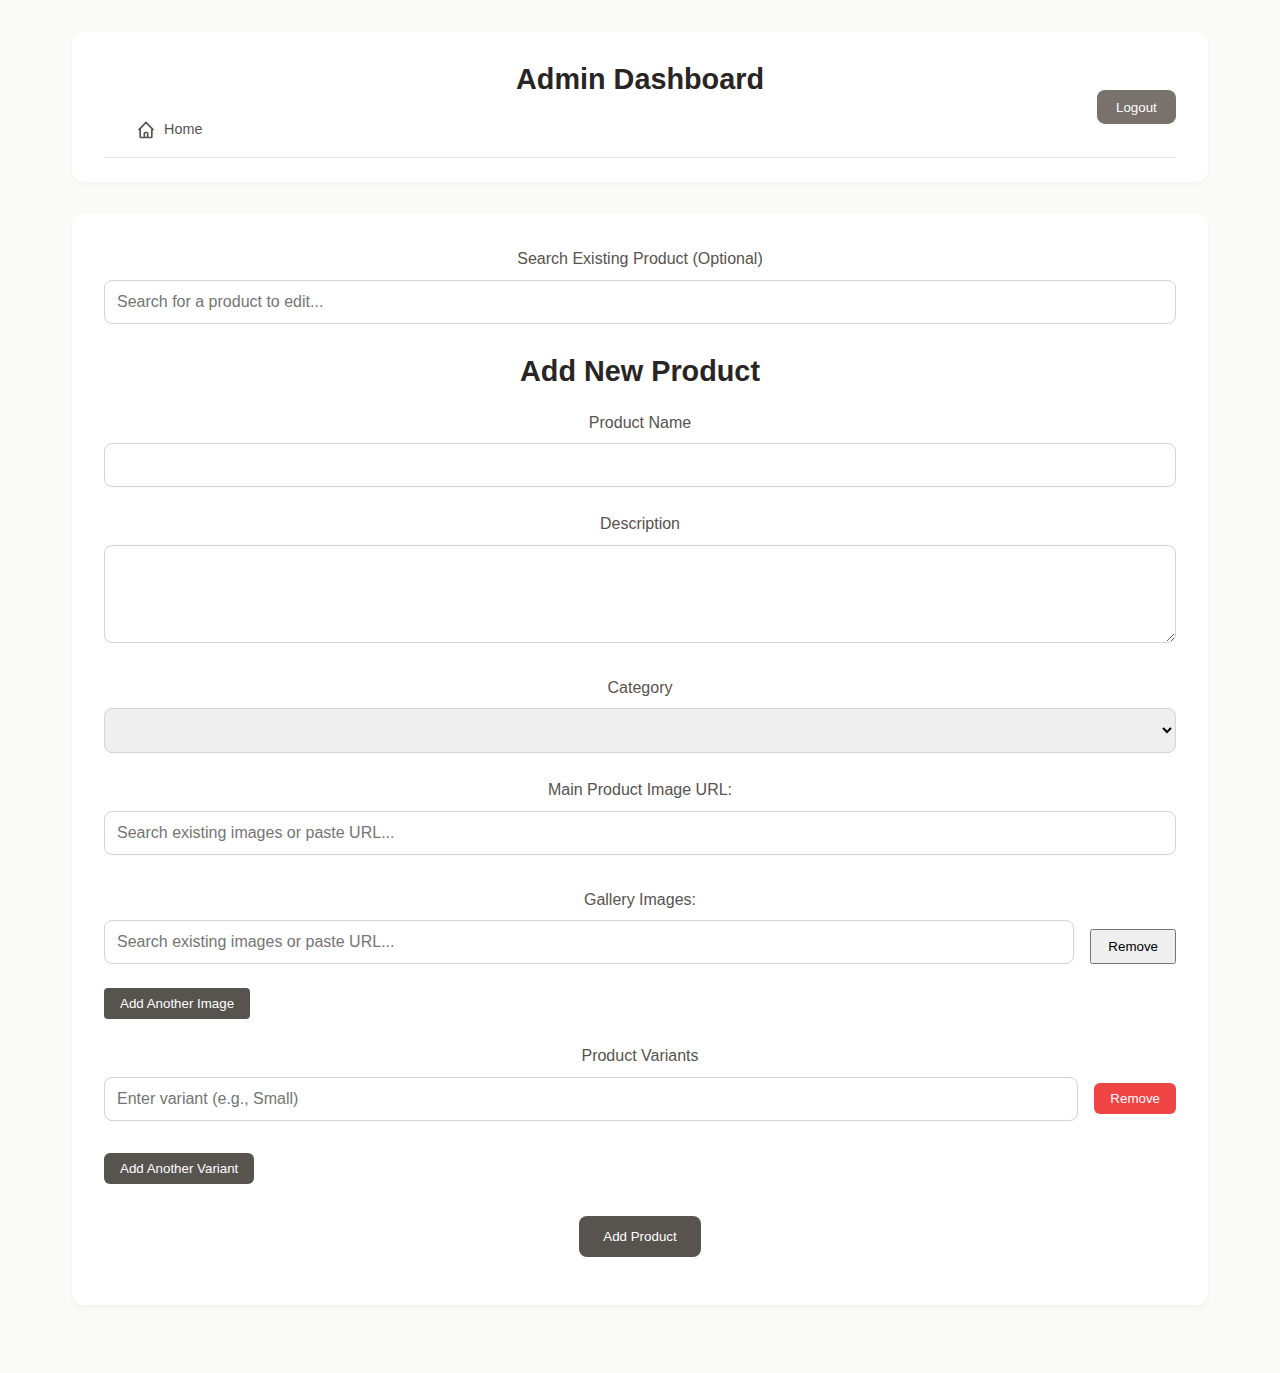
==== admin-dashboard.html @ 3c6c63e3 "Initial commit - set up project structure" ====
<!DOCTYPE html>
<html lang="en">
<head>
    <meta charset="UTF-8">
    <meta name="viewport" content="width=device-width, initial-scale=1.0">
    <title>Admin Dashboard - Moderna Office Furniture</title>
    <style>
        * {
            margin: 0;
            padding: 0;
            box-sizing: border-box;
        }

        body {
            font-family: 'Inter', -apple-system, BlinkMacSystemFont, sans-serif;
            background-color: #fafaf9; /* stone-50 */
            color: #44403c; /* stone-700 */
            line-height: 1.6;
        }

        .dashboard-container {
            max-width: 1200px;
            margin: 0 auto;
            padding: 2rem;
        }

        .header {
            background: white;
            padding: 1.5rem 2rem;
            border-radius: 12px;
            box-shadow: 0 2px 4px rgba(0,0,0,0.04);
            margin-bottom: 2rem;
            text-align: center;
            position: relative;
        }

        .header h1 {
            font-size: 1.8rem;
            color: #292524; /* stone-800 */
            margin: 0;
        }

        .logout-btn {
            position: absolute;
            right: 2rem;
            top: 50%;
            transform: translateY(-50%);
            padding: 0.6rem 1.2rem;
            background: #78716c; /* stone-500 */
            color: #fff;
            border: none;
            border-radius: 8px;
            cursor: pointer;
            font-weight: 500;
            transition: background 0.3s ease;
        }

        .logout-btn:hover {
            background: #57534e; /* stone-600 */
        }

        .product-form {
            background: white;
            padding: 2rem;
            border-radius: 12px;
            box-shadow: 0 2px 4px rgba(0,0,0,0.04);
            margin-bottom: 2rem;
        }

        .form-group {
            margin-bottom: 1.5rem;
        }

        /* Category dropdown styles */
        .category-select {
            width: 100%;
            padding: 0.75rem;
            border: 1px solid #d6d3d1; /* stone-300 */
            border-radius: 8px;
            font-size: 1rem;
            background-color: white;
            cursor: pointer;
        }

        .category-select:focus {
            outline: none;
            border-color: #57534e; /* stone-600 */
        }

        .form-group label {
            display: block;
            margin-bottom: 0.5rem;
            font-weight: 500;
            color: #57534e; /* stone-600 */
            text-align: center;
        }

        .form-group input,
        .form-group textarea,
        .form-group select {
            width: 100%;
            padding: 0.75rem;
            border: 1px solid #d6d3d1; /* stone-300 */
            border-radius: 8px;
            font-size: 1rem;
            transition: border-color 0.3s ease;
        }

        .form-group input:focus,
        .form-group textarea:focus,
        .form-group select:focus {
            outline: none;
            border-color: #57534e; /* stone-600 */
        }

        .file-input-group {
            margin-bottom: 1.5rem;
        }

        /* Searchable Dropdown Styles */
        .image-select-container {
            position: relative;
            width: 100%;
        }

        .image-search {
            width: 100%;
            padding: 0.75rem;
            border: 1px solid #d6d3d1; /* stone-300 */
            border-radius: 8px;
            font-size: 1rem;
            margin-bottom: 0.5rem;
        }

        .image-dropdown {
            position: absolute;
            top: 100%;
            left: 0;
            width: 100%;
            max-height: 300px;
            overflow-y: auto;
            background: white;
            border: 1px solid #d6d3d1;
            border-radius: 8px;
            box-shadow: 0 4px 6px rgba(0,0,0,0.1);
            z-index: 1000;
            display: none;
        }

        .image-option {
            display: flex;
            align-items: center;
            gap: 1rem;
            padding: 0.75rem;
            cursor: pointer;
            border-bottom: 1px solid #e7e5e4;
        }

        .image-option:hover {
            background: #f5f5f4;
        }

        .image-option img {
            width: 50px;
            height: 50px;
            object-fit: cover;
            border-radius: 4px;
        }

        .image-preview {
            margin-top: 1rem;
            text-align: center;
        }

        .image-preview img {
            max-width: 200px;
            max-height: 200px;
            object-fit: contain;
            border-radius: 8px;
            border: 1px solid #d6d3d1; /* stone-300 */
        }

        .submit-btn {
            padding: 0.8rem 1.5rem;
            background: #57534e; /* stone-600 */
            color: white;
            border: none;
            border-radius: 8px;
            cursor: pointer;
            font-weight: 500;
            transition: background 0.3s ease;
        }

        .submit-btn:hover {
            background: #44403c; /* stone-700 */
        }

        .products-list {
            background: white;
            padding: 2rem;
            border-radius: 12px;
            box-shadow: 0 2px 4px rgba(0,0,0,0.04);
        }

        .product-item {
            display: flex;
            align-items: center;
            padding: 1rem;
            border-bottom: 1px solid #e7e5e4; /* stone-200 */
            transition: background 0.3s ease;
        }

        .product-item:hover {
            background: #f5f5f4; /* stone-100 */
        }

        .product-image {
            width: 80px;
            height: 80px;
            object-fit: cover;
            border-radius: 8px;
            margin-right: 1.5rem;
        }

        .product-info {
            flex: 1;
        }

        .product-info h3 {
            margin-bottom: 0.25rem;
            color: #2d3748;
        }

        .product-info p {
            color: #718096;
            font-size: 0.9rem;
        }

        .product-actions {
            display: flex;
            gap: 0.5rem;
        }

        .edit-btn {
            padding: 0.5rem 1rem;
            background: #78716c; /* stone-500 */
            color: white;
            border: none;
            border-radius: 6px;
            cursor: pointer;
            transition: background 0.3s ease;
        }

        .edit-btn:hover {
            background: #57534e; /* stone-600 */
        }

        .delete-btn {
            padding: 0.5rem 1rem;
            background: #a8a29e; /* stone-400 */
            color: white;
            border: none;
            border-radius: 6px;
            cursor: pointer;
            transition: background 0.3s ease;
        }

        .delete-btn:hover {
            background: #78716c; /* stone-500 */
        }

        /* Add these styles */
        .product-select-container {
            position: relative;
            margin-bottom: 1rem;
        }

        .product-search {
            width: 100%;
            padding: 0.75rem;
            border: 1px solid #d6d3d1; /* stone-300 */
            border-radius: 8px;
            font-size: 1rem;
        }

        .product-dropdown {
            position: absolute;
            top: 100%;
            left: 0;
            right: 0;
            max-height: 300px;
            overflow-y: auto;
            background: white;
            border: 1px solid #d6d3d1; /* stone-300 */
            border-radius: 8px;
            box-shadow: 0 4px 6px rgba(0,0,0,0.1);
            z-index: 1000;
            display: none;
            margin-top: 0.5rem;
        }

        .product-option {
            display: flex;
            align-items: center;
            padding: 0.75rem;
            cursor: pointer;
            border-bottom: 1px solid #e7e5e4; /* stone-200 */
            min-height: 70px;
        }

        .product-option:hover {
            background: #f5f5f4; /* stone-100 */
        }

        .product-option img {
            width: 50px;
            height: 50px;
            object-fit: cover;
            margin-right: 1rem;
            border-radius: 4px;
        }

        .button-group {
            display: flex;
            gap: 1rem;
            justify-content: center;
            margin-top: 2rem;
        }

        .update-btn {
            background: #57534e; /* stone-600 */
        }

        .update-btn:hover {
            background: #44403c; /* stone-700 */
        }

        .cancel-btn {
            padding: 0.8rem 1.5rem;
            background: #e7e5e4; /* stone-200 */
            color: #57534e; /* stone-600 */
            border: none;
            border-radius: 8px;
            cursor: pointer;
            font-weight: 500;
            transition: background 0.3s ease;
        }

        .cancel-btn:hover {
            background: #d6d3d1; /* stone-300 */
        }

        /* Center all section headings */
        h2 {
            text-align: center;
            margin-bottom: 2rem;
            color: #44403c; /* stone-700 */
            font-size: 1.5rem;
        }

        /* Center file input labels */
        .file-input-group label {
            text-align: center;
            display: block;
            margin-bottom: 0.5rem;
            font-weight: 500;
            color: #57534e; /* stone-600 */
        }

        /* Center the upload section */
        .upload-section {
            text-align: center;
            margin-top: 1rem;
        }

        /* Make all headings consistent */
        h1, h2 {
            text-align: center;
            color: #292524; /* stone-800 */
            font-size: 1.8rem;
            margin-bottom: 2rem;
        }

        .admin-section {
            padding: 2rem;
            max-width: 600px;
            margin: 0 auto;
        }
        
        .value-row {
            display: flex;
            gap: 1rem;
            margin-bottom: 1rem;
            align-items: center;
        }
        
        form > * {
            margin-bottom: 1rem;
        }
        
        input, select {
            padding: 0.5rem;
            width: 100%;
        }
        
        button {
            padding: 0.5rem 1rem;
            cursor: pointer;
        }

        .option-group {
            border: 1px solid #e7e5e4;
            border-radius: 8px;
            padding: 1rem;
            margin-bottom: 1rem;
        }

        .option-header {
            display: flex;
            gap: 1rem;
            margin-bottom: 1rem;
        }

        .option-values {
            margin-left: 1rem;
        }

        .add-option-btn, .add-value-btn {
            background: #57534e;
            color: white;
            border: none;
            border-radius: 6px;
            padding: 0.5rem 1rem;
            margin-top: 0.5rem;
            cursor: pointer;
        }

        .remove-option-btn {
            background: #ef4444;
            color: white;
            border: none;
            border-radius: 6px;
            padding: 0.5rem 1rem;
            cursor: pointer;
        }

        .value-row input {
            flex: 1;
            padding: 0.75rem;
            border: 1px solid #d6d3d1;
            border-radius: 8px;
            font-size: 1rem;
        }

        .add-option-btn {
            background: #57534e;
            color: white;
            border: none;
            border-radius: 6px;
            padding: 0.5rem 1rem;
            cursor: pointer;
            margin-top: 1rem;
        }

        .value-row button {
            padding: 0.5rem 1rem;
            background: #ef4444;
            color: white;
            border: none;
            border-radius: 6px;
            cursor: pointer;
        }

        .add-variant-btn {
            background: #57534e;
            color: white;
            border: none;
            border-radius: 6px;
            padding: 0.5rem 1rem;
            cursor: pointer;
            margin-top: 1rem;
        }

        .button-group {
            margin-top: 2rem;
            text-align: center;
        }

        .value-row {
            display: flex;
            gap: 1rem;
            margin-bottom: 1rem;
            align-items: center;
        }

        .value-row input {
            flex: 1;
            padding: 0.75rem;
            border: 1px solid #d6d3d1;
            border-radius: 8px;
            font-size: 1rem;
        }

        .value-row button {
            padding: 0.5rem 1rem;
            background: #ef4444;
            color: white;
            border: none;
            border-radius: 6px;
            cursor: pointer;
        }

        .admin-header {
            display: flex;
            justify-content: space-between;
            align-items: center;
            padding: 1rem 2rem;
            background: white;
            border-bottom: 1px solid #e5e7eb;
        }

        .home-link {
            display: flex;
            align-items: center;
            gap: 0.5rem;
            color: #57534e;
            text-decoration: none;
            font-size: 0.9rem;
            transition: color 0.2s;
        }

        .home-link:hover {
            color: #292524;
        }

        .home-link svg {
            width: 20px;
            height: 20px;
        }

        .gallery-input-group {
            display: flex;
            gap: 1rem;
            margin-bottom: 0.5rem;
            align-items: center;
        }

        .gallery-input-group input {
            flex: 1;
        }

        .add-btn {
            padding: 0.5rem 1rem;
            background: #57534e;
            color: white;
            border: none;
            border-radius: 4px;
            cursor: pointer;
            margin-top: 0.5rem;
        }

        .add-btn:hover {
            background: #44403c;
        }
    </style>
</head>
<body>
    <div class="dashboard-container">
        <div class="header">
            <h1>Admin Dashboard</h1>
            <div class="admin-header">
                <a href="index.html" class="home-link">
                    <svg width="20" height="20" viewBox="0 0 24 24" fill="none" stroke="currentColor" stroke-width="2">
                        <path d="M3 12l2-2m0 0l7-7 7 7M5 10v10a1 1 0 001 1h3m10-11l2 2m-2-2v10a1 1 0 01-1 1h-3m-6 0a1 1 0 001-1v-4a1 1 0 011-1h2a1 1 0 011 1v4a1 1 0 001 1m-6 0h6"/>
                    </svg>
                    Home
                </a>
                <button id="logout-btn" class="logout-btn">Logout</button>
            </div>
        </div>

        <div class="product-form">
            <div class="form-group">
                <label>Search Existing Product (Optional)</label>
                <div class="product-select-container">
                    <input 
                        type="text" 
                        class="product-search" 
                        placeholder="Search for a product to edit..."
                    >
                    <div class="product-dropdown"></div>
                </div>
            </div>

            <form id="product-form">
                <h2 id="form-title">Add New Product</h2>
                
                <div class="form-group">
                    <label>Product Name</label>
                    <input type="text" id="name" required>
                </div>

                <div class="form-group">
                    <label>Description</label>
                    <textarea id="description" rows="4" required></textarea>
                </div>

                <div class="form-group">
                    <label>Category</label>
                    <select id="category" required>
                        <!-- Categories loaded dynamically -->
                    </select>
                </div>

                <div class="form-group">
                    <label for="image">Main Product Image URL:</label>
                    <div class="image-select-container">
                        <input 
                            type="text" 
                            class="image-search" 
                            id="image-url"
                            placeholder="Search existing images or paste URL..."
                            required
                        >
                        <div class="image-dropdown"></div>
                    </div>
                </div>

                <div class="form-group">
                    <label>Gallery Images:</label>
                    <div id="gallery-container">
                        <div class="gallery-input-group">
                            <div class="image-select-container">
                                <input 
                                    type="text" 
                                    class="image-search gallery-image-url" 
                                    placeholder="Search existing images or paste URL..."
                                >
                                <div class="image-dropdown"></div>
                            </div>
                            <button type="button" onclick="removeGalleryImage(this)" class="remove-btn">Remove</button>
                        </div>
                    </div>
                    <button type="button" onclick="addGalleryImage()" class="add-btn">Add Another Image</button>
                </div>

                <!-- Variants Section -->
                <div class="form-group" id="variants-section">
                    <label>Product Variants</label>
                    <div id="values-container">
                        <div class="value-row">
                            <input type="text" placeholder="Enter variant (e.g., Small)" required>
                            <button type="button" onclick="removeValue(this)" class="remove-btn">Remove</button>
                        </div>
                    </div>
                    <button type="button" onclick="addValueRow()" class="add-variant-btn">
                        Add Another Variant
                    </button>
                </div>

                <div class="button-group">
                    <button type="submit" id="submit-btn" class="submit-btn">Add Product</button>
                </div>
                <input type="hidden" id="editing-product-id">
            </form>
        </div>
    </div>

    <script type="module">
        import { createClient } from 'https://esm.sh/@supabase/supabase-js';

        const SUPABASE_URL = 'https://rpncvcioutyrxntqvlnd.supabase.co';
        const SUPABASE_ANON_KEY = 'eyJhbGciOiJIUzI1NiIsInR5cCI6IkpXVCJ9.eyJpc3MiOiJzdXBhYmFzZSIsInJlZiI6InJwbmN2Y2lvdXR5cnhudHF2bG5kIiwicm9sZSI6ImFub24iLCJpYXQiOjE3MzkyOTgxNzIsImV4cCI6MjA1NDg3NDE3Mn0.Rm4cDLV4cNubgwDV3SgLt2cC5E3fO4JOuXoK0DrKrzQ';
        const supabase = createClient(SUPABASE_URL, SUPABASE_ANON_KEY);

        // Check authentication
        const session = JSON.parse(localStorage.getItem('adminSession'));
        if (!session) {
            window.location.href = 'admin-login.html';
        }

        // Global variables
        let isEditing = false;
        const submitBtn = document.getElementById('submit-btn');
        const productForm = document.getElementById('product-form');
        const formTitle = document.getElementById('form-title');

        // Helper Functions
        function renderImageDropdown(images, dropdown) {
            dropdown.innerHTML = images.map(image => {
                const imageUrl = supabase.storage
                    .from('moderna')
                    .getPublicUrl(image.name).data.publicUrl;
                
                const escapedUrl = imageUrl.replace(/'/g, "\\'");
                
                return `
                    <div class="image-option" onclick="window.selectImage('${escapedUrl}', this)">
                        <img src="${escapedUrl}" alt="${image.name}">
                        <span>${image.name}</span>
                    </div>
                `;
            }).join('');
        }

        function renderProductDropdown(products, dropdown) {
            dropdown.innerHTML = products.map(product => `
                <div class="product-option" onclick="window.selectProduct(${JSON.stringify(product).replace(/"/g, '&quot;')})">
                    <img src="${product.image_url || ''}" alt="${product.name}">
                    <span>${product.name}</span>
                </div>
            `).join('');
        }

        // Setup Functions
        async function setupImageDropdowns() {
            const searchInputs = document.querySelectorAll('.image-search');
            
            searchInputs.forEach(input => {
                const dropdown = input.nextElementSibling;
                
                // Remove old listeners
                const newInput = input.cloneNode(true);
                input.parentNode.replaceChild(newInput, input);
                
                // Add new focus listener
                newInput.addEventListener('focus', async () => {
                    const { data: images, error } = await supabase.storage
                        .from('moderna')
                        .list();
                    
                    if (error) {
                        console.error('Error fetching images:', error);
                        return;
                    }
                    
                    renderImageDropdown(images, dropdown);
                    dropdown.style.display = 'block';
                });
                
                // Add new input listener for filtering
                newInput.addEventListener('input', (e) => {
                    const searchTerm = e.target.value.toLowerCase();
                    const options = dropdown.querySelectorAll('.image-option');
                    
                    options.forEach(option => {
                        const imageName = option.querySelector('span').textContent.toLowerCase();
                        option.style.display = imageName.includes(searchTerm) ? 'flex' : 'none';
                    });
                });
            });
        }

        async function setupProductDropdown() {
            const searchInput = document.querySelector('.product-search');
            const dropdown = document.querySelector('.product-dropdown');
            
            if (!searchInput || !dropdown) return;

            searchInput.addEventListener('focus', async () => {
                const { data: products, error } = await supabase
                    .from('products')
                    .select('*');

                if (error) {
                    console.error('Error loading products:', error);
                    return;
                }

                renderProductDropdown(products, dropdown);
                dropdown.style.display = 'block';
            });

            searchInput.addEventListener('input', async (e) => {
                const searchTerm = e.target.value.toLowerCase();
                const { data: products, error } = await supabase
                    .from('products')
                    .select('*');

                if (error) {
                    console.error('Error searching products:', error);
                    return;
                }

                const filtered = products.filter(product => 
                    product.name.toLowerCase().includes(searchTerm)
                );

                renderProductDropdown(filtered, dropdown);
                dropdown.style.display = 'block';
            });
        }

        // Global function declarations
        window.selectImage = function(imageUrl, element) {
            const container = element.closest('.image-select-container');
            const input = container.querySelector('.image-search');
            const dropdown = container.querySelector('.image-dropdown');
            
            input.value = imageUrl;
            
            if (input.id === 'image-url') {
                const previewImg = document.getElementById('selected-image');
                if (previewImg) {
                    previewImg.src = imageUrl;
                    previewImg.style.display = 'block';
                }
            }
            
            dropdown.style.display = 'none';
        };

        window.selectProduct = function(product) {
            setEditMode(product);
            document.querySelector('.product-dropdown').style.display = 'none';
            document.querySelector('.product-search').value = product.name;
        };

        window.addGalleryImage = function() {
            const container = document.getElementById('gallery-container');
            const div = document.createElement('div');
            div.className = 'gallery-input-group';
            div.innerHTML = `
                <div class="image-select-container">
                    <input 
                        type="text" 
                        class="image-search gallery-image-url" 
                        placeholder="Search existing images or paste URL..."
                    >
                    <div class="image-dropdown"></div>
                </div>
                <button type="button" onclick="window.removeGalleryImage(this)" class="remove-btn">Remove</button>
            `;
            container.appendChild(div);
            setupImageDropdowns();
        };

        window.removeGalleryImage = function(button) {
            button.parentElement.remove();
        };

        // Event Listeners
        document.addEventListener('click', (e) => {
            if (!e.target.closest('.image-select-container')) {
                document.querySelectorAll('.image-dropdown').forEach(dropdown => {
                    dropdown.style.display = 'none';
                });
            }
            if (!e.target.closest('.product-select-container')) {
                const dropdown = document.querySelector('.product-dropdown');
                if (dropdown) dropdown.style.display = 'none';
            }
        });

        // Initialize everything when the page loads
        document.addEventListener('DOMContentLoaded', () => {
            setupImageDropdowns();
            setupProductDropdown();
            loadCategories();
        });

        // Load categories function
        async function loadCategories() {
            console.log('Loading categories...');
            const { data: categories, error } = await supabase
                .from('categories')
                .select('*');

            if (error) {
                console.error('Error loading categories:', error);
                alert('Error loading categories: ' + error.message);
                return;
            }

            const categorySelect = document.getElementById('category');
            
            if (!categorySelect) {
                console.error('Category select not found!');
                return;
            }

            // Clear existing options
            categorySelect.innerHTML = '<option value="">Select a category</option>';

            // Add new options
            if (categories && categories.length > 0) {
                categories.forEach(category => {
                    const option = document.createElement('option');
                    option.value = category.id;
                    option.textContent = category.name;
                    categorySelect.appendChild(option);
                });
            } else {
                // Add default categories if none exist
                const defaultCategories = [
                    { name: 'Desks', description: 'Office desks and workstations' },
                    { name: 'Chairs', description: 'Office chairs and seating' },
                    { name: 'Storage', description: 'Filing cabinets and storage solutions' },
                    { name: 'Tables', description: 'Conference and meeting tables' }
                ];

                const { data: insertedCategories, error: insertError } = await supabase
                    .from('categories')
                    .insert(defaultCategories)
                    .select();

                if (insertError) {
                    console.error('Error inserting default categories:', insertError);
                    return;
                }

                // Add the newly inserted categories to the select
                insertedCategories.forEach(category => {
                    const option = document.createElement('option');
                    option.value = category.id;
                    option.textContent = category.name;
                    categorySelect.appendChild(option);
                });
            }
        }

        // Set edit mode function
        async function setEditMode(product) {
            isEditing = true;
            formTitle.textContent = 'Edit Product';
            submitBtn.textContent = 'Update Product';
            document.getElementById('editing-product-id').value = product.id;
            
            // Fill form with product data
            document.getElementById('name').value = product.name;
            document.getElementById('description').value = product.description;
            
            // Get product category
            const { data: categoryData, error: categoryError } = await supabase
                .from('product_categories')
                .select('category_id')
                .eq('product_id', product.id)
                .single();

            if (categoryError) {
                console.error('Error fetching category:', categoryError);
            }

            if (categoryData) {
                document.getElementById('category').value = categoryData.category_id;
            }
            
            // Set main image
            const imageUrlInput = document.getElementById('image-url');
            if (imageUrlInput) {
                imageUrlInput.value = product.image_url;
                const previewImg = document.getElementById('selected-image');
                if (previewImg) {
                    previewImg.src = product.image_url;
                    previewImg.style.display = 'block';
                }
            }
            
            // Load product options and values
            const { data: options, error: optionError } = await supabase
                .from('product_options')
                .select(`
                    id,
                    option_name,
                    option_values (
                        id,
                        value,
                        price_adjustment
                    )
                `)
                .eq('product_id', product.id);

            if (optionError) {
                console.error('Error loading options:', optionError);
                return;
            }

            const container = document.getElementById('values-container');
            container.innerHTML = ''; // Clear existing values

            if (options && options.length > 0) {
                options.forEach(option => {
                    option.option_values.forEach(value => {
                        const div = document.createElement('div');
                        div.className = 'value-row';
                        div.innerHTML = `
                            <input type="text" 
                                value="${value.value}"
                                placeholder="Enter variant (e.g., Small)" 
                                required
                            >
                            <button type="button" onclick="window.removeValue(this)" class="remove-btn">Remove</button>
                        `;
                        container.appendChild(div);
                    });
                });
            } else {
                // Add one empty value row if none exist
                const div = document.createElement('div');
                div.className = 'value-row';
                div.innerHTML = `
                    <input type="text" placeholder="Enter variant (e.g., Small)" required>
                    <button type="button" onclick="window.removeValue(this)" class="remove-btn">Remove</button>
                `;
                container.appendChild(div);
            }

            // After handling the main image, add this code to handle gallery images:
            const galleryContainer = document.getElementById('gallery-container');
            galleryContainer.innerHTML = ''; // Clear existing gallery inputs

            // If the product has gallery images, add them
            if (product.gallery_images && product.gallery_images.length > 0) {
                product.gallery_images.forEach(imageUrl => {
                    const div = document.createElement('div');
                    div.className = 'gallery-input-group';
                    div.innerHTML = `
                        <div class="image-select-container">
                            <input 
                                type="text" 
                                class="image-search gallery-image-url" 
                                value="${imageUrl}"
                                placeholder="Search existing images or paste URL..."
                            >
                            <div class="image-dropdown"></div>
                        </div>
                        <button type="button" onclick="window.removeGalleryImage(this)" class="remove-btn">Remove</button>
                    `;
                    galleryContainer.appendChild(div);
                });
            } else {
                // Add one empty gallery input if none exist
                window.addGalleryImage();
            }

            // Reinitialize dropdowns for gallery images
            setupImageDropdowns();
        }

        // Add these helper functions for variants
        window.addValueRow = function() {
            const container = document.getElementById('values-container');
            const div = document.createElement('div');
            div.className = 'value-row';
            div.innerHTML = `
                <input type="text" placeholder="Enter variant (e.g., Small)" required>
                <button type="button" onclick="window.removeValue(this)" class="remove-btn">Remove</button>
            `;
            container.appendChild(div);
        };

        window.removeValue = function(button) {
            button.parentElement.remove();
        };

        // Add this function before your form submission handler
        function resetForm() {
            // Reset form state
            isEditing = false;
            formTitle.textContent = 'Add New Product';
            submitBtn.textContent = 'Add Product';
            document.getElementById('editing-product-id').value = '';
            
            // Reset form fields
            productForm.reset();
            
            // Reset image preview
            const previewImg = document.getElementById('selected-image');
            if (previewImg) {
                previewImg.src = '';
                previewImg.style.display = 'none';
            }

            // Reset gallery images
            const galleryContainer = document.getElementById('gallery-container');
            galleryContainer.innerHTML = `
                <div class="gallery-input-group">
                    <div class="image-select-container">
                        <input 
                            type="text" 
                            class="image-search gallery-image-url" 
                            placeholder="Search existing images or paste URL..."
                        >
                        <div class="image-dropdown"></div>
                    </div>
                    <button type="button" onclick="window.removeGalleryImage(this)" class="remove-btn">Remove</button>
                </div>
            `;

            // Reset variants
            const valuesContainer = document.getElementById('values-container');
            if (valuesContainer) {
                valuesContainer.innerHTML = `
                    <div class="value-row">
                        <input type="text" placeholder="Enter variant (e.g., Small)" required>
                        <button type="button" onclick="window.removeValue(this)" class="remove-btn">Remove</button>
                    </div>
                `;
            }

            // Reinitialize dropdowns
            setupImageDropdowns();
        }

        // Add the form submission handler if it's missing, or update it if it exists
        productForm.addEventListener('submit', async (e) => {
            e.preventDefault();
            
            const productId = document.getElementById('editing-product-id').value;
            const isUpdate = !!productId;
            const category_id = document.getElementById('category').value;

            // Gather form data
            const productData = {
                name: document.getElementById('name').value,
                description: document.getElementById('description').value,
                image_url: document.getElementById('image-url').value,
            };

            // Get gallery images
            const galleryUrls = Array.from(document.querySelectorAll('.gallery-image-url'))
                .map(input => input.value)
                .filter(url => url.trim() !== '');

            if (galleryUrls.length > 0) {
                productData.gallery_images = galleryUrls;
            }

            try {
                if (isUpdate) {
                    // Update existing product
                    const { error: productError } = await supabase
                        .from('products')
                        .update(productData)
                        .eq('id', productId);

                    if (productError) throw productError;

                    // Update category
                    const { error: deleteCategoryError } = await supabase
                        .from('product_categories')
                        .delete()
                        .eq('product_id', productId);

                    if (deleteCategoryError) throw deleteCategoryError;

                    const { error: categoryError } = await supabase
                        .from('product_categories')
                        .insert([{ product_id: productId, category_id }]);

                    if (categoryError) throw categoryError;

                    // Update options and values
                    const variantInputs = document.querySelectorAll('#values-container input');
                    const variants = Array.from(variantInputs)
                        .map(input => input.value.trim())
                        .filter(value => value !== '');

                    // First, get all existing options for this product
                    const { data: existingOptions } = await supabase
                        .from('product_options')
                        .select('id')
                        .eq('product_id', productId);

                    if (existingOptions && existingOptions.length > 0) {
                        // Delete all option_values first
                        for (const option of existingOptions) {
                            const { error: deleteValuesError } = await supabase
                                .from('option_values')
                                .delete()
                                .eq('option_id', option.id);

                            if (deleteValuesError) throw deleteValuesError;
                        }

                        // Then delete the options
                        const { error: deleteOptionError } = await supabase
                            .from('product_options')
                            .delete()
                            .eq('product_id', productId);

                        if (deleteOptionError) throw deleteOptionError;
                    }

                    // Add new option and values if there are variants
                    if (variants.length > 0) {
                        // Create the option
                        const { data: newOption, error: optionError } = await supabase
                            .from('product_options')
                            .insert({
                                product_id: productId,
                                option_name: 'Size',
                                option_type: 'select'
                            })
                            .select()
                            .single();

                        if (optionError) throw optionError;

                        // Create the values
                        const valueData = variants.map(variant => ({
                            option_id: newOption.id,
                            value: variant,
                            price_adjustment: 0
                        }));

                        const { error: valueError } = await supabase
                            .from('option_values')
                            .insert(valueData);

                        if (valueError) throw valueError;
                    }
                } else {
                    // Create new product
                    const { data: newProduct, error: productError } = await supabase
                        .from('products')
                        .insert([productData])
                        .select()
                        .single();

                    if (productError) throw productError;

                    // Insert category
                    const { error: categoryError } = await supabase
                        .from('product_categories')
                        .insert([{ product_id: newProduct.id, category_id }]);

                    if (categoryError) throw categoryError;

                    // Create option and values for the new product
                    const variantInputs = document.querySelectorAll('#values-container input');
                    const variants = Array.from(variantInputs)
                        .map(input => input.value.trim())
                        .filter(value => value !== '');

                    if (variants.length > 0) {
                        // Create the option
                        const { data: newOption, error: optionError } = await supabase
                            .from('product_options')
                            .insert({
                                product_id: newProduct.id,
                                option_name: 'Size',
                                option_type: 'select'
                            })
                            .select()
                            .single();

                        if (optionError) throw optionError;

                        // Create the values
                        const valueData = variants.map(variant => ({
                            option_id: newOption.id,
                            value: variant,
                            price_adjustment: 0
                        }));

                        const { error: valueError } = await supabase
                            .from('option_values')
                            .insert(valueData);

                        if (valueError) throw valueError;
                    }
                }

                alert(`Product ${isUpdate ? 'updated' : 'added'} successfully!`);
                resetForm();
                
                // Clear all gallery inputs except the first one
                const galleryContainer = document.getElementById('gallery-container');
                galleryContainer.innerHTML = '';
                window.addGalleryImage();

            } catch (error) {
                console.error('Error:', error);
                alert('Error ' + (isUpdate ? 'updating' : 'adding') + ' product: ' + error.message);
            }
        });
    </script>
</body>
</html>
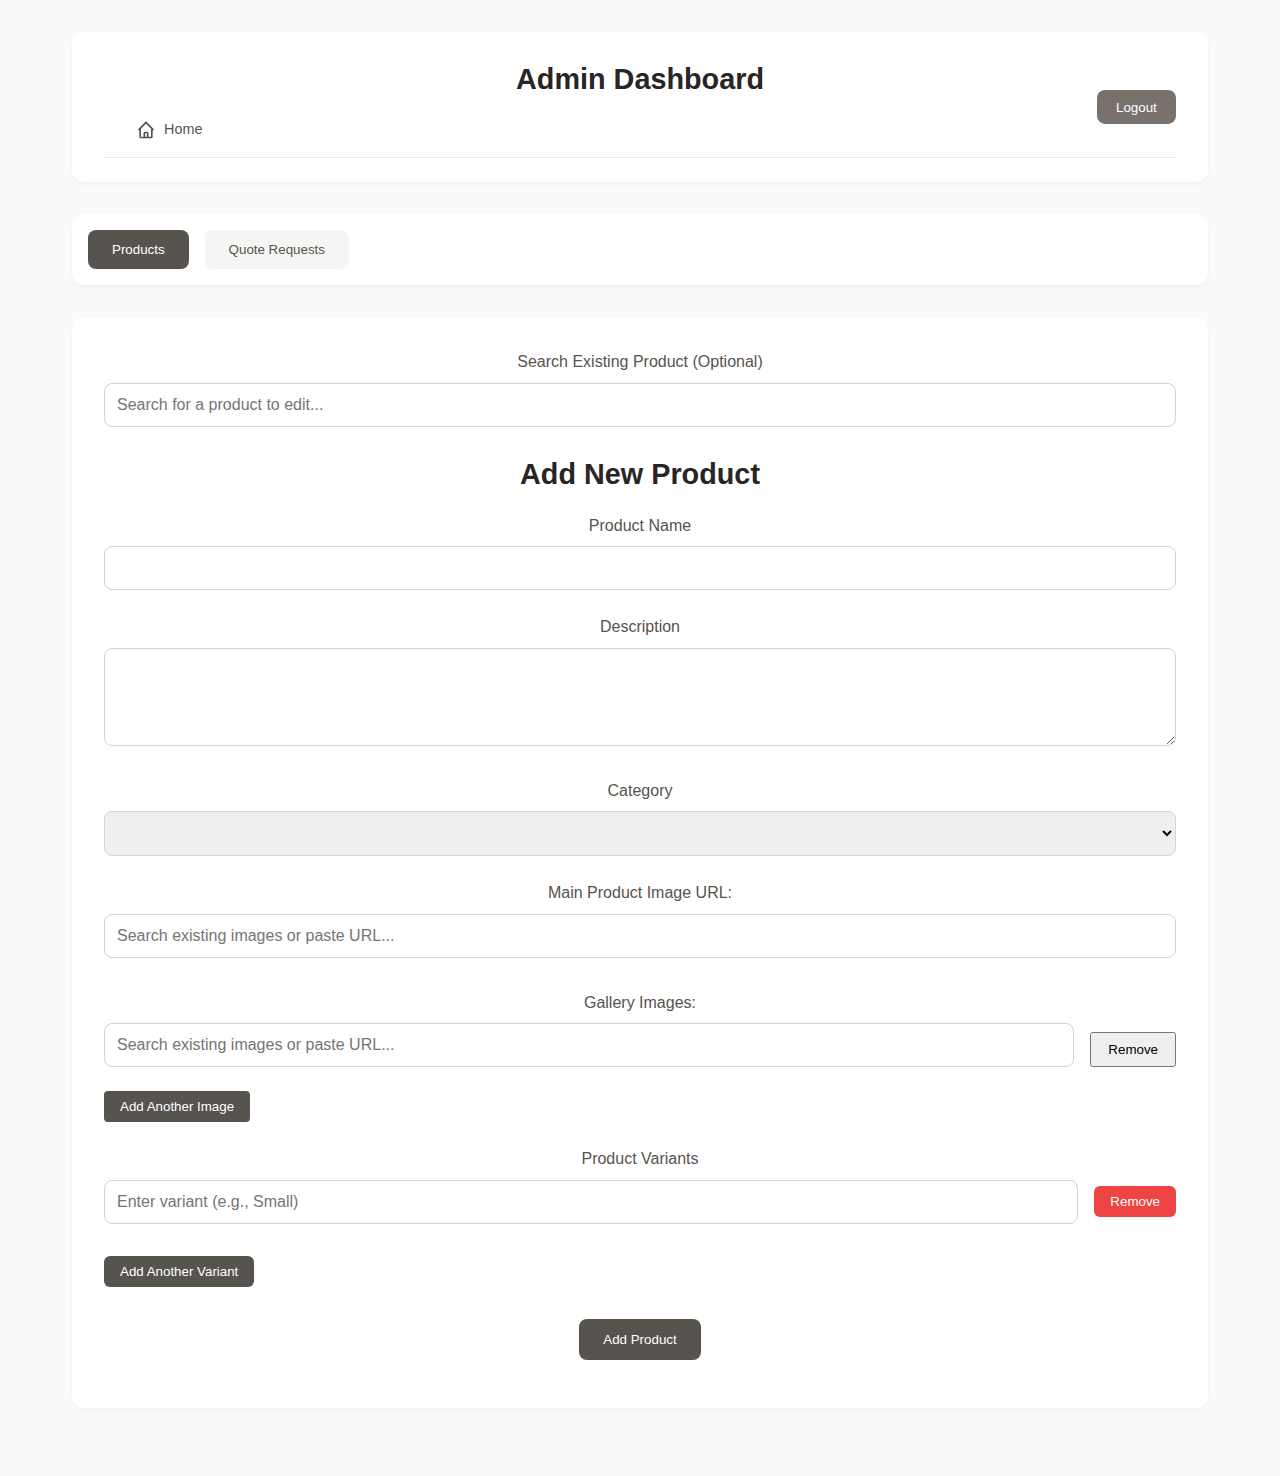
==== commit 81733350: "Updated website content and fixed layout issues" ====
--- a/admin-dashboard.html
+++ b/admin-dashboard.html
@@ -561,6 +561,250 @@
 
         .add-btn:hover {
             background: #44403c;
+        }
+
+        /* Add new styles for quote management */
+        .dashboard-tabs {
+            display: flex;
+            gap: 1rem;
+            margin-bottom: 2rem;
+            background: white;
+            padding: 1rem;
+            border-radius: 12px;
+            box-shadow: 0 2px 4px rgba(0,0,0,0.04);
+        }
+
+        .tab-btn {
+            padding: 0.75rem 1.5rem;
+            background: #f5f5f4; /* stone-100 */
+            color: #57534e; /* stone-600 */
+            border: none;
+            border-radius: 8px;
+            cursor: pointer;
+            font-weight: 500;
+            transition: all 0.3s ease;
+        }
+
+        .tab-btn.active {
+            background: #57534e; /* stone-600 */
+            color: white;
+        }
+
+        .tab-content {
+            display: none;
+        }
+
+        .tab-content.active {
+            display: block;
+        }
+
+        .quotes-container {
+            background: white;
+            padding: 2rem;
+            border-radius: 12px;
+            box-shadow: 0 2px 4px rgba(0,0,0,0.04);
+        }
+
+        .quote-sections {
+            display: flex;
+            flex-direction: column;
+            gap: 1rem;
+        }
+
+        .quote-section {
+            margin-bottom: 1rem;
+            border: 1px solid #e7e5e4; /* stone-200 */
+            border-radius: 8px;
+            overflow: hidden;
+            width: 100%;
+        }
+
+        .section-header {
+            display: flex;
+            justify-content: space-between;
+            align-items: center;
+            padding: 1rem 1.5rem;
+            background: #f5f5f4; /* stone-100 */
+            cursor: pointer;
+            transition: background 0.3s ease;
+        }
+
+        .section-header:hover {
+            background: #e7e5e4; /* stone-200 */
+        }
+
+        .section-header h3 {
+            font-size: 1.1rem;
+            color: #44403c; /* stone-700 */
+            margin: 0;
+        }
+
+        .toggle-icon {
+            font-size: 0.8rem;
+            transition: transform 0.3s ease;
+        }
+
+        .section-header.collapsed .toggle-icon {
+            transform: rotate(-90deg);
+        }
+
+        .section-content {
+            max-height: 1000px;
+            overflow: hidden;
+            transition: max-height 0.3s ease;
+        }
+
+        .section-header.collapsed + .section-content {
+            max-height: 0;
+        }
+
+        .quotes-list {
+            padding: 1rem;
+        }
+
+        .quote-item {
+            padding: 1.5rem;
+            border-bottom: 1px solid #e7e5e4; /* stone-200 */
+            transition: background 0.3s ease;
+        }
+
+        .quote-item:last-child {
+            border-bottom: none;
+        }
+
+        .quote-item:hover {
+            background: #f5f5f4; /* stone-100 */
+        }
+
+        .quote-header {
+            display: flex;
+            justify-content: space-between;
+            align-items: flex-start;
+            margin-bottom: 1rem;
+        }
+
+        .quote-customer {
+            flex: 1;
+        }
+
+        .quote-customer h4 {
+            margin: 0 0 0.5rem 0;
+            color: #292524; /* stone-800 */
+        }
+
+        .quote-customer p {
+            margin: 0;
+            color: #78716c; /* stone-500 */
+            font-size: 0.9rem;
+        }
+
+        .quote-date {
+            color: #a8a29e; /* stone-400 */
+            font-size: 0.85rem;
+        }
+
+        .quote-status {
+            display: flex;
+            align-items: center;
+            gap: 0.5rem;
+        }
+
+        .status-select {
+            padding: 0.5rem;
+            border: 1px solid #d6d3d1; /* stone-300 */
+            border-radius: 6px;
+            font-size: 0.9rem;
+        }
+
+        .quote-items {
+            margin-top: 1rem;
+            border-top: 1px solid #e7e5e4; /* stone-200 */
+            padding-top: 1rem;
+        }
+
+        .quote-items h5 {
+            margin: 0 0 0.75rem 0;
+            color: #44403c; /* stone-700 */
+            font-size: 1rem;
+        }
+
+        .item-list {
+            display: grid;
+            gap: 0.75rem;
+        }
+
+        .quote-item-row {
+            display: grid;
+            grid-template-columns: 1fr auto;
+            gap: 1rem;
+            padding: 0.75rem;
+            background: #f5f5f4; /* stone-100 */
+            border-radius: 6px;
+        }
+
+        .item-details h6 {
+            margin: 0 0 0.25rem 0;
+            color: #44403c; /* stone-700 */
+        }
+
+        .item-details p {
+            margin: 0;
+            color: #78716c; /* stone-500 */
+            font-size: 0.85rem;
+        }
+
+        .item-quantity {
+            font-weight: 500;
+            color: #57534e; /* stone-600 */
+            display: flex;
+            align-items: center;
+            justify-content: center;
+            background: #e7e5e4; /* stone-200 */
+            border-radius: 4px;
+            padding: 0.25rem 0.5rem;
+            height: fit-content;
+        }
+
+        .loading-indicator {
+            text-align: center;
+            padding: 2rem;
+            color: #a8a29e; /* stone-400 */
+        }
+
+        .empty-list {
+            text-align: center;
+            padding: 2rem;
+            color: #a8a29e; /* stone-400 */
+            font-style: italic;
+        }
+
+        .attachment-link {
+            display: inline-flex;
+            align-items: center;
+            gap: 0.5rem;
+            color: #57534e; /* stone-600 */
+            text-decoration: none;
+            font-size: 0.9rem;
+            margin-top: 0.5rem;
+        }
+
+        .attachment-link:hover {
+            text-decoration: underline;
+        }
+
+        .attachment-link svg {
+            width: 16px;
+            height: 16px;
+        }
+
+        .variant-tag {
+            display: inline-block;
+            background: #e7e5e4; /* stone-200 */
+            color: #44403c; /* stone-700 */
+            padding: 0.2rem 0.5rem;
+            border-radius: 4px;
+            font-size: 0.8rem;
+            margin-bottom: 0.25rem;
         }
     </style>
 </head>
@@ -579,90 +823,165 @@
             </div>
         </div>
 
-        <div class="product-form">
-            <div class="form-group">
-                <label>Search Existing Product (Optional)</label>
-                <div class="product-select-container">
-                    <input 
-                        type="text" 
-                        class="product-search" 
-                        placeholder="Search for a product to edit..."
-                    >
-                    <div class="product-dropdown"></div>
+        <!-- Add navigation tabs -->
+        <div class="dashboard-tabs">
+            <button class="tab-btn active" data-tab="products">Products</button>
+            <button class="tab-btn" data-tab="quotes">Quote Requests</button>
+        </div>
+
+        <!-- Products Tab Content -->
+        <div class="tab-content active" id="products-tab">
+            <div class="product-form">
+                <div class="form-group">
+                    <label>Search Existing Product (Optional)</label>
+                    <div class="product-select-container">
+                        <input 
+                            type="text" 
+                            class="product-search" 
+                            placeholder="Search for a product to edit..."
+                        >
+                        <div class="product-dropdown"></div>
+                    </div>
+                </div>
+
+                <form id="product-form">
+                    <h2 id="form-title">Add New Product</h2>
+                    
+                    <div class="form-group">
+                        <label>Product Name</label>
+                        <input type="text" id="name" required>
+                    </div>
+
+                    <div class="form-group">
+                        <label>Description</label>
+                        <textarea id="description" rows="4" required></textarea>
+                    </div>
+
+                    <div class="form-group">
+                        <label>Category</label>
+                        <select id="category" required>
+                            <!-- Categories loaded dynamically -->
+                        </select>
+                    </div>
+
+                    <div class="form-group">
+                        <label for="image">Main Product Image URL:</label>
+                        <div class="image-select-container">
+                            <input 
+                                type="text" 
+                                class="image-search" 
+                                id="image-url"
+                                placeholder="Search existing images or paste URL..."
+                                required
+                            >
+                            <div class="image-dropdown"></div>
+                        </div>
+                    </div>
+
+                    <div class="form-group">
+                        <label>Gallery Images:</label>
+                        <div id="gallery-container">
+                            <div class="gallery-input-group">
+                                <div class="image-select-container">
+                                    <input 
+                                        type="text" 
+                                        class="image-search gallery-image-url" 
+                                        placeholder="Search existing images or paste URL..."
+                                    >
+                                    <div class="image-dropdown"></div>
+                                </div>
+                                <button type="button" onclick="removeGalleryImage(this)" class="remove-btn">Remove</button>
+                            </div>
+                        </div>
+                        <button type="button" onclick="addGalleryImage()" class="add-btn">Add Another Image</button>
+                    </div>
+
+                    <!-- Variants Section -->
+                    <div class="form-group" id="variants-section">
+                        <label>Product Variants</label>
+                        <div id="values-container">
+                            <div class="value-row">
+                                <input type="text" placeholder="Enter variant (e.g., Small)" required>
+                                <button type="button" onclick="removeValue(this)" class="remove-btn">Remove</button>
+                            </div>
+                        </div>
+                        <button type="button" onclick="addValueRow()" class="add-variant-btn">
+                            Add Another Variant
+                        </button>
+                    </div>
+
+                    <div class="button-group">
+                        <button type="submit" id="submit-btn" class="submit-btn">Add Product</button>
+                    </div>
+                    <input type="hidden" id="editing-product-id">
+                </form>
+            </div>
+        </div>
+
+        <!-- Quotes Tab Content -->
+        <div class="tab-content" id="quotes-tab">
+            <div class="quotes-container">
+                <h2>Quote Requests</h2>
+                
+                <!-- Quote status sections -->
+                <div class="quote-sections">
+                    <!-- To Quote Section -->
+                    <div class="quote-section">
+                        <div class="section-header" data-status="To Quote">
+                            <h3>To Quote</h3>
+                            <span class="toggle-icon">▼</span>
+                        </div>
+                        <div class="section-content">
+                            <div class="quotes-list" id="to-quote-list">
+                                <!-- Quotes will be loaded here -->
+                                <div class="loading-indicator">Loading...</div>
+                            </div>
+                        </div>
+                    </div>
+                    
+                    <!-- Quoted Section -->
+                    <div class="quote-section">
+                        <div class="section-header" data-status="Quoted">
+                            <h3>Quoted</h3>
+                            <span class="toggle-icon">▼</span>
+                        </div>
+                        <div class="section-content">
+                            <div class="quotes-list" id="quoted-list">
+                                <!-- Quotes will be loaded here -->
+                                <div class="loading-indicator">Loading...</div>
+                            </div>
+                        </div>
+                    </div>
+                    
+                    <!-- Quote Revised Section -->
+                    <div class="quote-section">
+                        <div class="section-header" data-status="Quote Revised">
+                            <h3>Quote Revised</h3>
+                            <span class="toggle-icon">▼</span>
+                        </div>
+                        <div class="section-content">
+                            <div class="quotes-list" id="quote-revised-list">
+                                <!-- Quotes will be loaded here -->
+                                <div class="loading-indicator">Loading...</div>
+                            </div>
+                        </div>
+                    </div>
+                    
+                    <!-- Order Placed Section -->
+                    <div class="quote-section">
+                        <div class="section-header" data-status="Order Placed">
+                            <h3>Order Placed</h3>
+                            <span class="toggle-icon">▼</span>
+                        </div>
+                        <div class="section-content">
+                            <div class="quotes-list" id="order-placed-list">
+                                <!-- Quotes will be loaded here -->
+                                <div class="loading-indicator">Loading...</div>
+                            </div>
+                        </div>
+                    </div>
                 </div>
             </div>
-
-            <form id="product-form">
-                <h2 id="form-title">Add New Product</h2>
-                
-                <div class="form-group">
-                    <label>Product Name</label>
-                    <input type="text" id="name" required>
-                </div>
-
-                <div class="form-group">
-                    <label>Description</label>
-                    <textarea id="description" rows="4" required></textarea>
-                </div>
-
-                <div class="form-group">
-                    <label>Category</label>
-                    <select id="category" required>
-                        <!-- Categories loaded dynamically -->
-                    </select>
-                </div>
-
-                <div class="form-group">
-                    <label for="image">Main Product Image URL:</label>
-                    <div class="image-select-container">
-                        <input 
-                            type="text" 
-                            class="image-search" 
-                            id="image-url"
-                            placeholder="Search existing images or paste URL..."
-                            required
-                        >
-                        <div class="image-dropdown"></div>
-                    </div>
-                </div>
-
-                <div class="form-group">
-                    <label>Gallery Images:</label>
-                    <div id="gallery-container">
-                        <div class="gallery-input-group">
-                            <div class="image-select-container">
-                                <input 
-                                    type="text" 
-                                    class="image-search gallery-image-url" 
-                                    placeholder="Search existing images or paste URL..."
-                                >
-                                <div class="image-dropdown"></div>
-                            </div>
-                            <button type="button" onclick="removeGalleryImage(this)" class="remove-btn">Remove</button>
-                        </div>
-                    </div>
-                    <button type="button" onclick="addGalleryImage()" class="add-btn">Add Another Image</button>
-                </div>
-
-                <!-- Variants Section -->
-                <div class="form-group" id="variants-section">
-                    <label>Product Variants</label>
-                    <div id="values-container">
-                        <div class="value-row">
-                            <input type="text" placeholder="Enter variant (e.g., Small)" required>
-                            <button type="button" onclick="removeValue(this)" class="remove-btn">Remove</button>
-                        </div>
-                    </div>
-                    <button type="button" onclick="addValueRow()" class="add-variant-btn">
-                        Add Another Variant
-                    </button>
-                </div>
-
-                <div class="button-group">
-                    <button type="submit" id="submit-btn" class="submit-btn">Add Product</button>
-                </div>
-                <input type="hidden" id="editing-product-id">
-            </form>
         </div>
     </div>
 
@@ -857,6 +1176,12 @@
             setupImageDropdowns();
             setupProductDropdown();
             loadCategories();
+            
+            // Add logout functionality
+            document.getElementById('logout-btn').addEventListener('click', () => {
+                localStorage.removeItem('adminSession');
+                window.location.href = 'admin-login.html';
+            });
         });
 
         // Load categories function
@@ -1275,6 +1600,221 @@
                 alert('Error ' + (isUpdate ? 'updating' : 'adding') + ' product: ' + error.message);
             }
         });
+
+        // Tab Navigation
+        const tabButtons = document.querySelectorAll('.tab-btn');
+        const tabContents = document.querySelectorAll('.tab-content');
+
+        tabButtons.forEach(button => {
+            button.addEventListener('click', () => {
+                const tabName = button.dataset.tab;
+                
+                // Update active tab button
+                tabButtons.forEach(btn => btn.classList.remove('active'));
+                button.classList.add('active');
+                
+                // Show active tab content
+                tabContents.forEach(content => {
+                    content.classList.remove('active');
+                    if (content.id === `${tabName}-tab`) {
+                        content.classList.add('active');
+                    }
+                });
+                
+                // Load quotes when switching to quotes tab
+                if (tabName === 'quotes') {
+                    loadQuotes();
+                }
+            });
+        });
+
+        // Quote Section Collapsing
+        const sectionHeaders = document.querySelectorAll('.section-header');
+        sectionHeaders.forEach(header => {
+            header.addEventListener('click', () => {
+                header.classList.toggle('collapsed');
+            });
+        });
+
+        // Format date function
+        function formatDate(dateString) {
+            const date = new Date(dateString);
+            return date.toLocaleDateString('en-US', {
+                year: 'numeric',
+                month: 'short',
+                day: 'numeric',
+                hour: '2-digit',
+                minute: '2-digit'
+            });
+        }
+
+        // Load quotes function
+        async function loadQuotes() {
+            try {
+                // Fetch all quote requests with their items
+                const { data: quotes, error } = await supabase
+                    .from('quote_requests')
+                    .select(`
+                        *,
+                        quote_items (*)
+                    `)
+                    .order('created_at', { ascending: false });
+
+                if (error) throw error;
+
+                console.log("Loaded quotes:", quotes);
+
+                // For each quote item, try to extract variant information from specifications
+                for (const quote of quotes) {
+                    if (quote.status === 'new') {
+                        quote.status = 'To Quote';
+                    }
+                    
+                    // Process each quote item
+                    for (const item of quote.quote_items) {
+                        // If specifications exists, use it directly
+                        if (item.specifications) {
+                            // No need to parse, just use as is
+                            console.log(`Item ${item.id} has specifications: ${item.specifications}`);
+                        }
+                    }
+                }
+
+                // Group quotes by status
+                const statusGroups = {
+                    'To Quote': [],
+                    'Quoted': [],
+                    'Quote Revised': [],
+                    'Order Placed': []
+                };
+
+                // Add to appropriate group
+                quotes.forEach(quote => {
+                    if (statusGroups[quote.status]) {
+                        statusGroups[quote.status].push(quote);
+                    } else {
+                        statusGroups['To Quote'].push(quote);
+                    }
+                });
+
+                // Render each status group
+                Object.keys(statusGroups).forEach(status => {
+                    const listId = status.toLowerCase().replace(' ', '-') + '-list';
+                    const listElement = document.getElementById(listId);
+                    
+                    if (listElement) {
+                        if (statusGroups[status].length === 0) {
+                            listElement.innerHTML = '<div class="empty-list">No quote requests</div>';
+                        } else {
+                            listElement.innerHTML = statusGroups[status].map(quote => renderQuoteItem(quote)).join('');
+                        }
+                    }
+                });
+
+                // Add event listeners to status selects
+                document.querySelectorAll('.status-select').forEach(select => {
+                    select.addEventListener('change', updateQuoteStatus);
+                });
+            } catch (error) {
+                console.error('Error loading quotes:', error);
+            }
+        }
+
+        // Render a quote item
+        function renderQuoteItem(quote) {
+            return `
+                <div class="quote-item" data-id="${quote.id}">
+                    <div class="quote-header">
+                        <div class="quote-customer">
+                            <h4>${quote.customer_name}</h4>
+                            <p>Email: ${quote.customer_email}</p>
+                            <p>Phone: ${quote.customer_phone}</p>
+                            ${quote.attachment_url ? `
+                                <a href="${quote.attachment_url}" target="_blank" class="attachment-link">
+                                    <svg width="16" height="16" viewBox="0 0 24 24" fill="none" stroke="currentColor" stroke-width="2">
+                                        <path d="M21.44 11.05l-9.19 9.19a6 6 0 01-8.49-8.49l9.19-9.19a4 4 0 015.66 5.66l-9.2 9.19a2 2 0 01-2.83-2.83l8.49-8.48"/>
+                                    </svg>
+                                    View Attachment
+                                </a>
+                            ` : ''}
+                        </div>
+                        <div class="quote-date">
+                            ${formatDate(quote.created_at)}
+                        </div>
+                    </div>
+                    <div class="quote-status">
+                        <label>Status:</label>
+                        <select class="status-select" data-quote-id="${quote.id}">
+                            <option value="To Quote" ${quote.status === 'To Quote' ? 'selected' : ''}>To Quote</option>
+                            <option value="Quoted" ${quote.status === 'Quoted' ? 'selected' : ''}>Quoted</option>
+                            <option value="Quote Revised" ${quote.status === 'Quote Revised' ? 'selected' : ''}>Quote Revised</option>
+                            <option value="Order Placed" ${quote.status === 'Order Placed' ? 'selected' : ''}>Order Placed</option>
+                        </select>
+                    </div>
+                    <div class="quote-items">
+                        <h5>Requested Items:</h5>
+                        <div class="item-list">
+                            ${quote.quote_items.map(item => `
+                                <div class="quote-item-row">
+                                    <div class="item-details">
+                                        <h6>${item.product_name}</h6>
+                                        ${item.specifications ? 
+                                            `<p class="variant-tag">${item.specifications}</p>` : 
+                                            ''}
+                                    </div>
+                                    <div class="item-quantity">
+                                        Qty: ${item.quantity}
+                                    </div>
+                                </div>
+                            `).join('')}
+                        </div>
+                    </div>
+                </div>
+            `;
+        }
+
+        // Update quote status
+        async function updateQuoteStatus(e) {
+            const select = e.target;
+            const quoteId = select.dataset.quoteId;
+            const newStatus = select.value;
+            
+            try {
+                const { error } = await supabase
+                    .from('quote_requests')
+                    .update({ status: newStatus })
+                    .eq('id', quoteId);
+                
+                if (error) throw error;
+                
+                // Move the quote to the appropriate section
+                const quoteElement = select.closest('.quote-item');
+                const currentList = quoteElement.parentElement;
+                const targetListId = newStatus.toLowerCase().replace(' ', '-') + '-list';
+                const targetList = document.getElementById(targetListId);
+                
+                if (targetList) {
+                    // Remove empty message if it exists
+                    const emptyMessage = targetList.querySelector('.empty-list');
+                    if (emptyMessage) {
+                        emptyMessage.remove();
+                    }
+                    
+                    // Move the quote element
+                    targetList.appendChild(quoteElement);
+                    
+                    // Add empty message to current list if it's now empty
+                    if (currentList.children.length === 0) {
+                        currentList.innerHTML = '<div class="empty-list">No quote requests</div>';
+                    }
+                }
+            } catch (error) {
+                console.error('Error updating quote status:', error);
+                alert('Failed to update quote status. Please try again.');
+                // Reset the select to its previous value
+                select.value = select.querySelector('option[selected]').value;
+            }
+        }
     </script>
 </body>
 </html>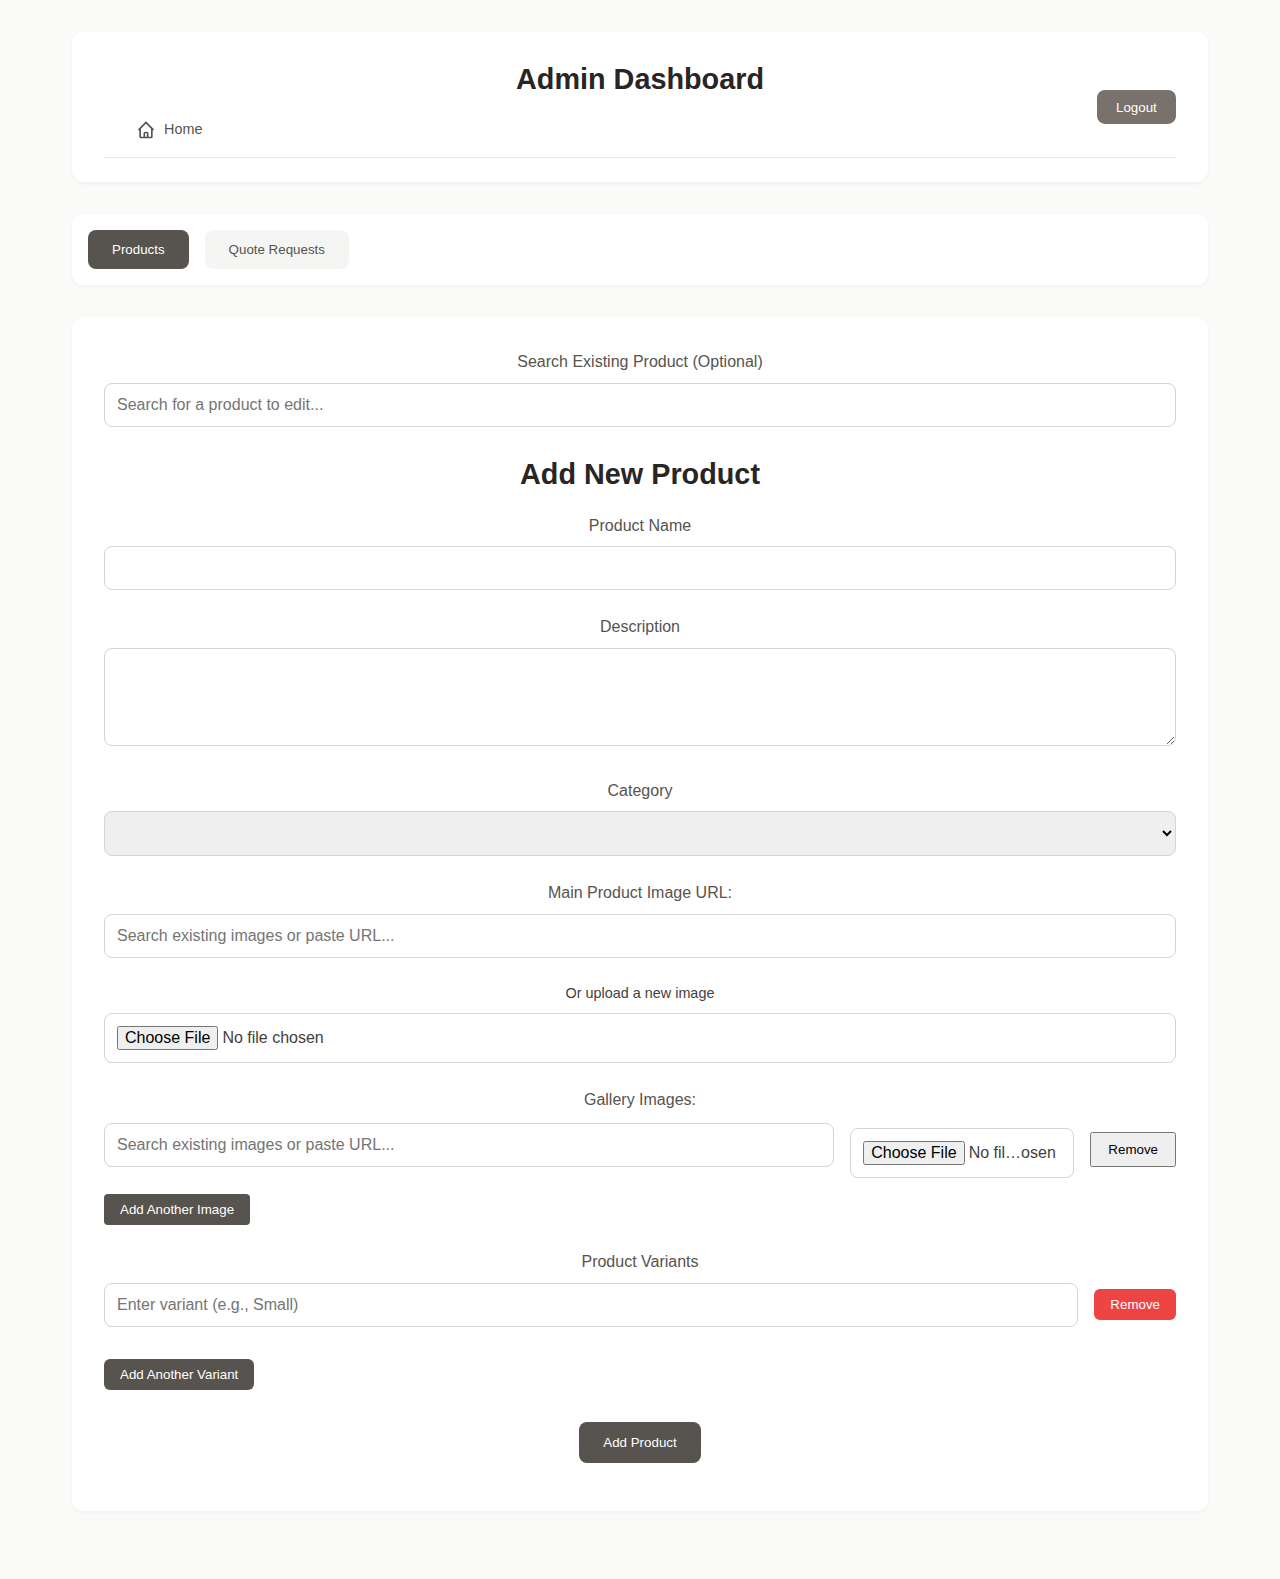
==== commit 0dcd69d5: "Add image upload functionality to admin dashboard and improve button styles in index.html" ====
--- a/admin-dashboard.html
+++ b/admin-dashboard.html
@@ -876,6 +876,14 @@
                             >
                             <div class="image-dropdown"></div>
                         </div>
+                        <div class="image-upload-section" style="margin-top: 1rem; text-align: center;">
+                            <p style="margin-bottom: 0.5rem; font-size: 0.9rem; color: #44403c;">Or upload a new image</p>
+                            <input type="file" id="main-image-upload" accept="image/*" class="file-upload-input">
+                            <div class="upload-progress" style="margin-top: 0.5rem; display: none;">
+                                <div class="progress-bar" style="height: 5px; width: 0%; background-color: #57534e;"></div>
+                                <p class="progress-text" style="font-size: 0.8rem; color: #78716c;">Uploading: 0%</p>
+                            </div>
+                        </div>
                     </div>
 
                     <div class="form-group">
@@ -889,6 +897,13 @@
                                         placeholder="Search existing images or paste URL..."
                                     >
                                     <div class="image-dropdown"></div>
+                                </div>
+                                <div class="image-upload-section" style="margin-top: 0.5rem;">
+                                    <input type="file" class="gallery-image-upload" accept="image/*">
+                                    <div class="upload-progress" style="margin-top: 0.5rem; display: none;">
+                                        <div class="progress-bar" style="height: 5px; width: 0%; background-color: #57534e;"></div>
+                                        <p class="progress-text" style="font-size: 0.8rem; color: #78716c;">Uploading: 0%</p>
+                                    </div>
                                 </div>
                                 <button type="button" onclick="removeGalleryImage(this)" class="remove-btn">Remove</button>
                             </div>
@@ -1148,10 +1163,23 @@
                     >
                     <div class="image-dropdown"></div>
                 </div>
+                <div class="image-upload-section" style="margin-top: 0.5rem;">
+                    <input type="file" class="gallery-image-upload" accept="image/*">
+                    <div class="upload-progress" style="margin-top: 0.5rem; display: none;">
+                        <div class="progress-bar" style="height: 5px; width: 0%; background-color: #57534e;"></div>
+                        <p class="progress-text" style="font-size: 0.8rem; color: #78716c;">Uploading: 0%</p>
+                    </div>
+                </div>
                 <button type="button" onclick="window.removeGalleryImage(this)" class="remove-btn">Remove</button>
             `;
             container.appendChild(div);
             setupImageDropdowns();
+            
+            // Setup file upload for the new gallery image input
+            const newFileInput = div.querySelector('.gallery-image-upload');
+            if (newFileInput) {
+                newFileInput.addEventListener('change', handleFileUpload);
+            }
         };
 
         window.removeGalleryImage = function(button) {
@@ -1175,6 +1203,7 @@
         document.addEventListener('DOMContentLoaded', () => {
             setupImageDropdowns();
             setupProductDropdown();
+            setupFileUploads();
             loadCategories();
             
             // Add logout functionality
@@ -1505,35 +1534,6 @@
                             .eq('product_id', productId);
 
                         if (deleteOptionError) throw deleteOptionError;
-                    }
-
-                    // Add new option and values if there are variants
-                    if (variants.length > 0) {
-                        // Create the option
-                        const { data: newOption, error: optionError } = await supabase
-                            .from('product_options')
-                            .insert({
-                                product_id: productId,
-                                option_name: 'Size',
-                                option_type: 'select'
-                            })
-                            .select()
-                            .single();
-
-                        if (optionError) throw optionError;
-
-                        // Create the values
-                        const valueData = variants.map(variant => ({
-                            option_id: newOption.id,
-                            value: variant,
-                            price_adjustment: 0
-                        }));
-
-                        const { error: valueError } = await supabase
-                            .from('option_values')
-                            .insert(valueData);
-
-                        if (valueError) throw valueError;
                     }
                 } else {
                     // Create new product
@@ -1815,6 +1815,92 @@
                 select.value = select.querySelector('option[selected]').value;
             }
         }
+
+        // New file upload functions
+        function setupFileUploads() {
+            // Setup main image upload
+            const mainImageUpload = document.getElementById('main-image-upload');
+            if (mainImageUpload) {
+                mainImageUpload.addEventListener('change', handleFileUpload);
+            }
+            
+            // Setup gallery image uploads
+            const galleryUploads = document.querySelectorAll('.gallery-image-upload');
+            galleryUploads.forEach(upload => {
+                upload.addEventListener('change', handleFileUpload);
+            });
+        }
+        
+        async function handleFileUpload(e) {
+            const fileInput = e.target;
+            const file = fileInput.files[0];
+            
+            if (!file) return;
+            
+            // Check if it's an image
+            if (!file.type.startsWith('image/')) {
+                alert('Please select an image file');
+                fileInput.value = '';
+                return;
+            }
+            
+            // Show progress elements
+            const uploadSection = fileInput.closest('.image-upload-section');
+            const progressContainer = uploadSection.querySelector('.upload-progress');
+            const progressBar = progressContainer.querySelector('.progress-bar');
+            const progressText = progressContainer.querySelector('.progress-text');
+            
+            progressContainer.style.display = 'block';
+            progressBar.style.width = '0%';
+            progressText.textContent = 'Uploading: 0%';
+            
+            try {
+                // Generate a unique filename with timestamp and original extension
+                const fileExt = file.name.split('.').pop();
+                const fileName = `${Date.now()}-${Math.floor(Math.random() * 1000)}.${fileExt}`;
+                
+                // Upload file with progress tracking
+                const { data, error } = await supabase.storage
+                    .from('moderna')
+                    .upload(fileName, file, {
+                        cacheControl: '3600',
+                        upsert: false
+                    });
+                
+                if (error) throw error;
+                
+                // Get the public URL for the uploaded file
+                const { data: { publicUrl } } = supabase.storage
+                    .from('moderna')
+                    .getPublicUrl(fileName);
+                
+                console.log('Uploaded image URL:', publicUrl);
+                
+                // Set the URL in the corresponding text input
+                if (fileInput.id === 'main-image-upload') {
+                    document.getElementById('image-url').value = publicUrl;
+                } else {
+                    // Find the nearest gallery-image-url input
+                    const galleryInput = fileInput.closest('.gallery-input-group').querySelector('.gallery-image-url');
+                    galleryInput.value = publicUrl;
+                }
+                
+                // Show success
+                progressBar.style.width = '100%';
+                progressText.textContent = 'Upload successful!';
+                progressText.style.color = '#15803d'; // Green color for success
+                
+                // Hide progress after a delay
+                setTimeout(() => {
+                    progressContainer.style.display = 'none';
+                }, 3000);
+                
+            } catch (error) {
+                console.error('Error uploading file:', error);
+                progressText.textContent = 'Upload failed: ' + error.message;
+                progressText.style.color = '#b91c1c'; // Red color for error
+            }
+        }
     </script>
 </body>
 </html>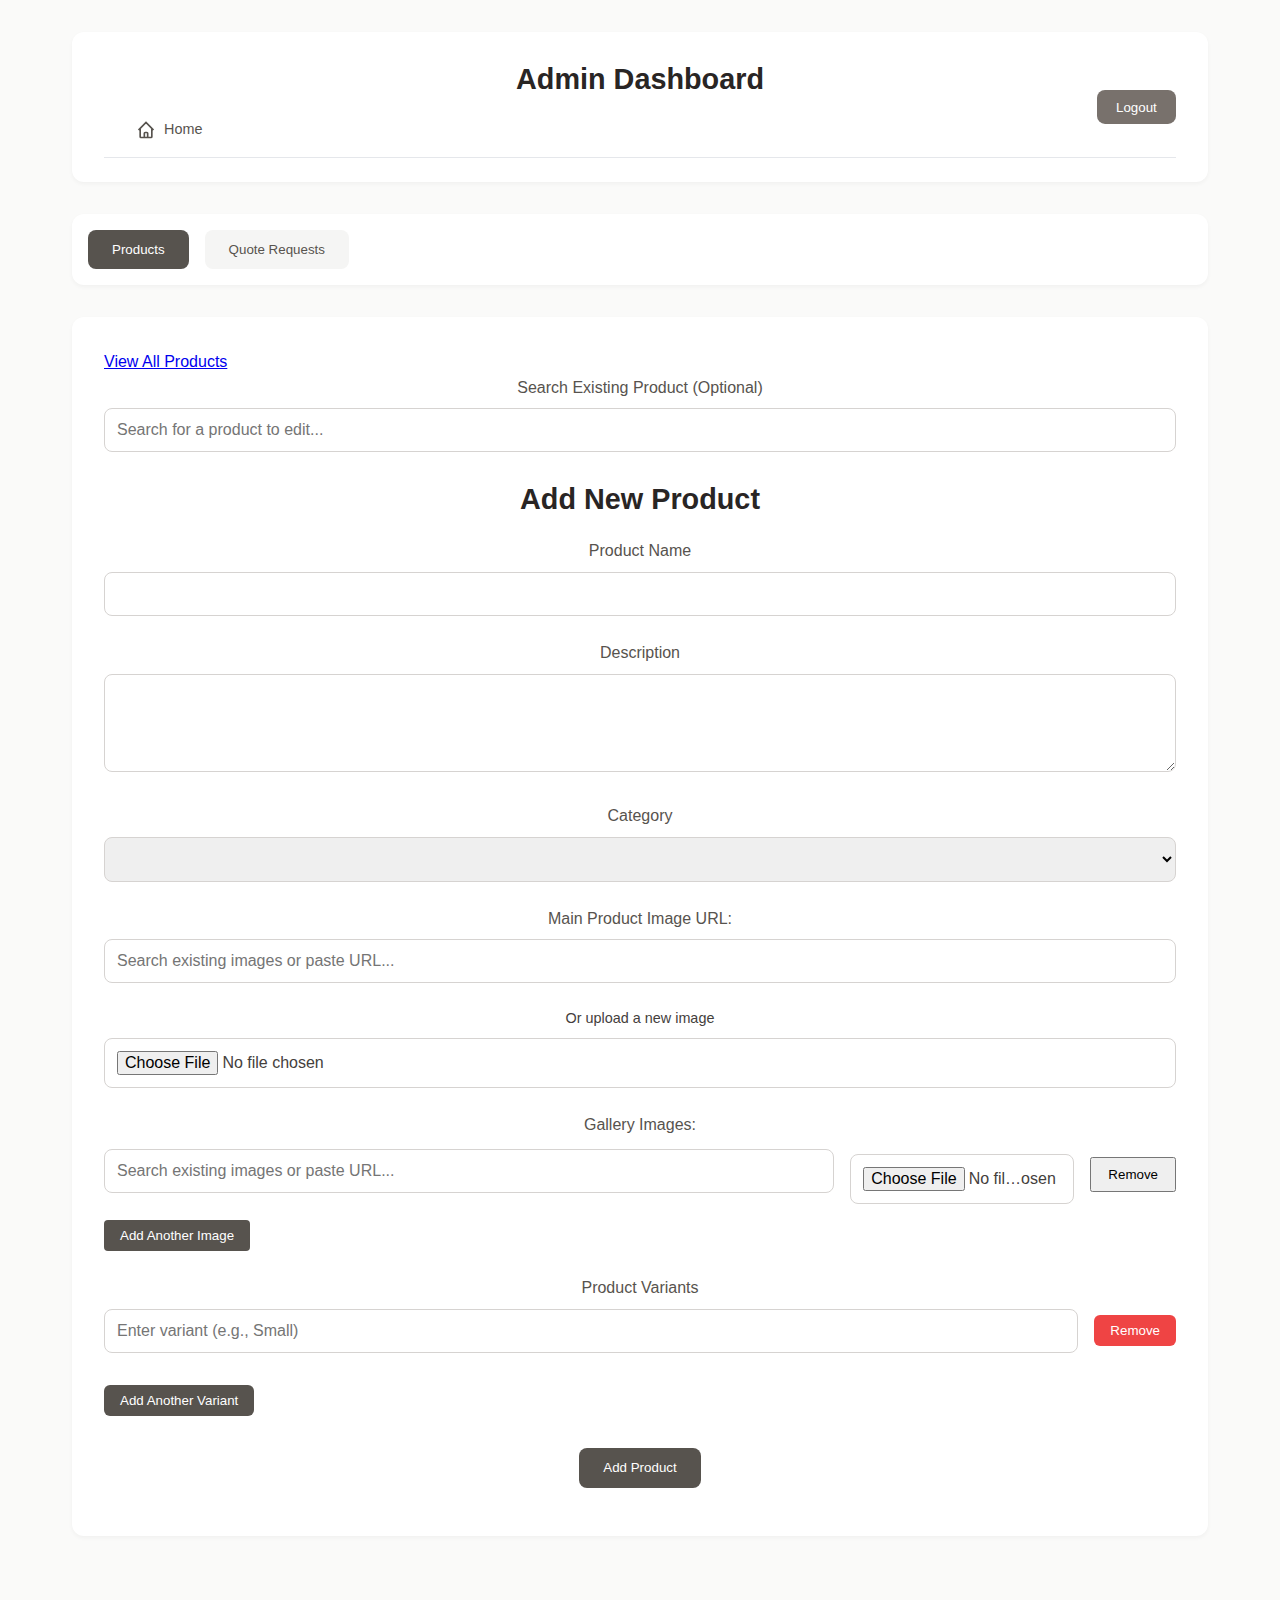
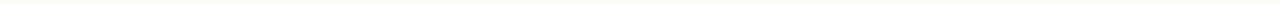
==== commit 167e34da: "fix: Update favicon paths and configuration" ====
--- a/admin-dashboard.html
+++ b/admin-dashboard.html
@@ -832,6 +832,12 @@
         <!-- Products Tab Content -->
         <div class="tab-content active" id="products-tab">
             <div class="product-form">
+                <!-- Add View All Products link -->
+                <div class="mb-6 text-right">
+                    <a href="product-management.html" class="inline-block px-4 py-2 bg-stone-600 text-white rounded hover:bg-stone-700">
+                        View All Products
+                    </a>
+                </div>
                 <div class="form-group">
                     <label>Search Existing Product (Optional)</label>
                     <div class="product-select-container">
